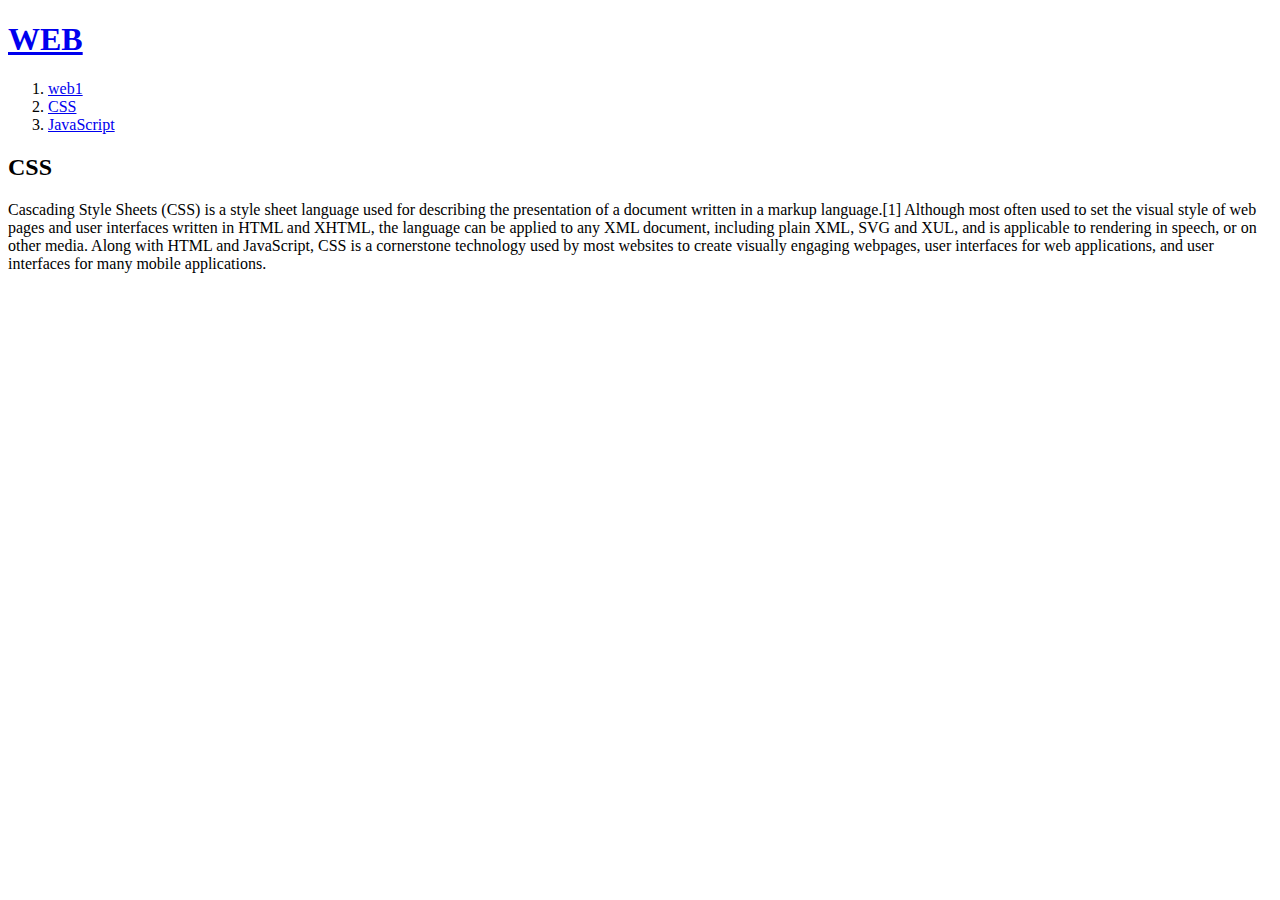
==== index.html @ b1e3acc7 "update including css_link" ====
<!doctype html>
<html>
  <head>
    <title>WEB_PRAC</title>
    <meta charset = "UTF-8">
    <link rel = "stylesheet", href="style.css" />
  </head>

  <body>

    <h1><a href = "index.html">WEB</a></h1>

    <div id = "grid">
      <ol>
        <li>
          <a href = "2.html", target="_self"> web1 </a>
        </li>
        <li>
          <a href = "3.html", target = "_self"> CSS </a>
        </li>
        <li>
          <a href = "4.html", target = "_self"> JavaScript </a>
        </li>
      </ol>
      <div id = "article">
        <h2>CSS</h2>
            <p>
              Cascading Style Sheets (CSS) is a style sheet language
              used for describing the presentation of a document written
              in a markup language.[1] Although most often used to set the
              visual style of web pages and user interfaces written in HTML
              and XHTML, the language can be applied to any XML document,
              including plain XML, SVG and XUL, and is applicable to rendering
              in speech, or on other media. Along with HTML and JavaScript,
              CSS is a cornerstone technology used by most websites to create
              visually engaging webpages, user interfaces for web applications,
              and user interfaces for many mobile applications.
            </p>
      </div>
    </div>
  </body>
</html>
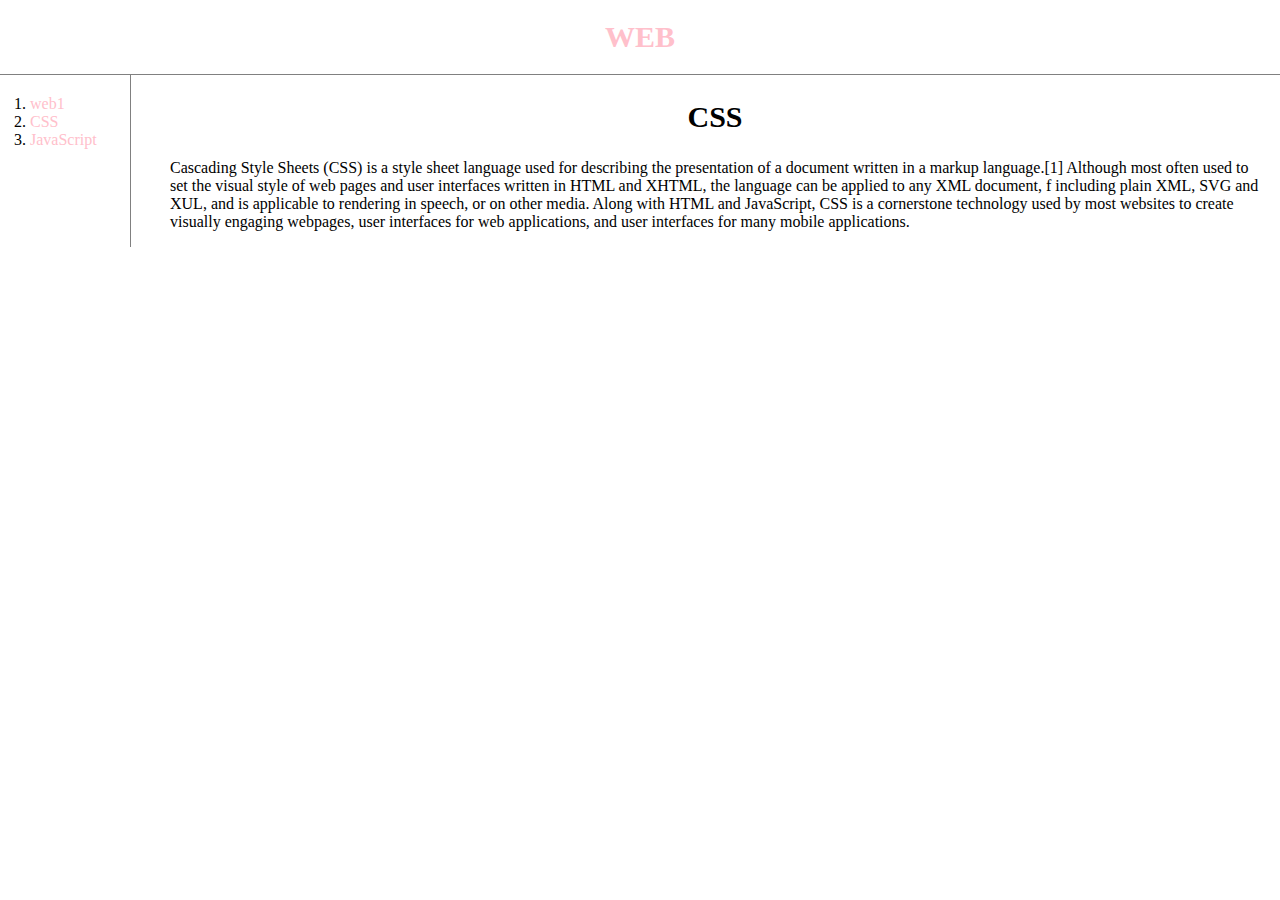
==== commit 63e17e72: "Update index.html" ====
--- a/index.html
+++ b/index.html
@@ -29,7 +29,7 @@
               used for describing the presentation of a document written
               in a markup language.[1] Although most often used to set the
               visual style of web pages and user interfaces written in HTML
-              and XHTML, the language can be applied to any XML document,
+              and XHTML, the language can be applied to any XML document, f
               including plain XML, SVG and XUL, and is applicable to rendering
               in speech, or on other media. Along with HTML and JavaScript,
               CSS is a cornerstone technology used by most websites to create
--- a/style.css
+++ b/style.css
@@ -0,0 +1,51 @@
+
+<style>
+  extra{}
+  a {
+    color:pink;
+    text-decoration: none;
+  }
+  h1 {
+    font-size: 30px;
+    text-align: center;
+    border-bottom: 1px solid grey;
+    margin : 0px;
+    padding: 20px;
+  }
+  h2 {
+    font-size : 30px;
+    text-align : center;
+
+  }
+  ol {
+    border-right: 1px solid grey;
+    width: 100px;
+    margin : 0px;
+    padding-left : 30px;
+    padding-top : 20px;
+  }
+  body {
+    margin : 0px;
+    padding : 0px;
+  }
+  #grid{
+    display: grid;
+    grid-template-columns: 150px 1fr;
+  }
+  #grid #article{
+    padding-left:20px;
+    padding-right: 20px;
+  }
+  @media(max-width:800px){
+    #grid{
+      display: block;
+    }
+    ol{
+      border-right : none;
+    }
+    h1{
+      text-align : justify;
+      border-bottom : none;
+    }
+  }
+</style>
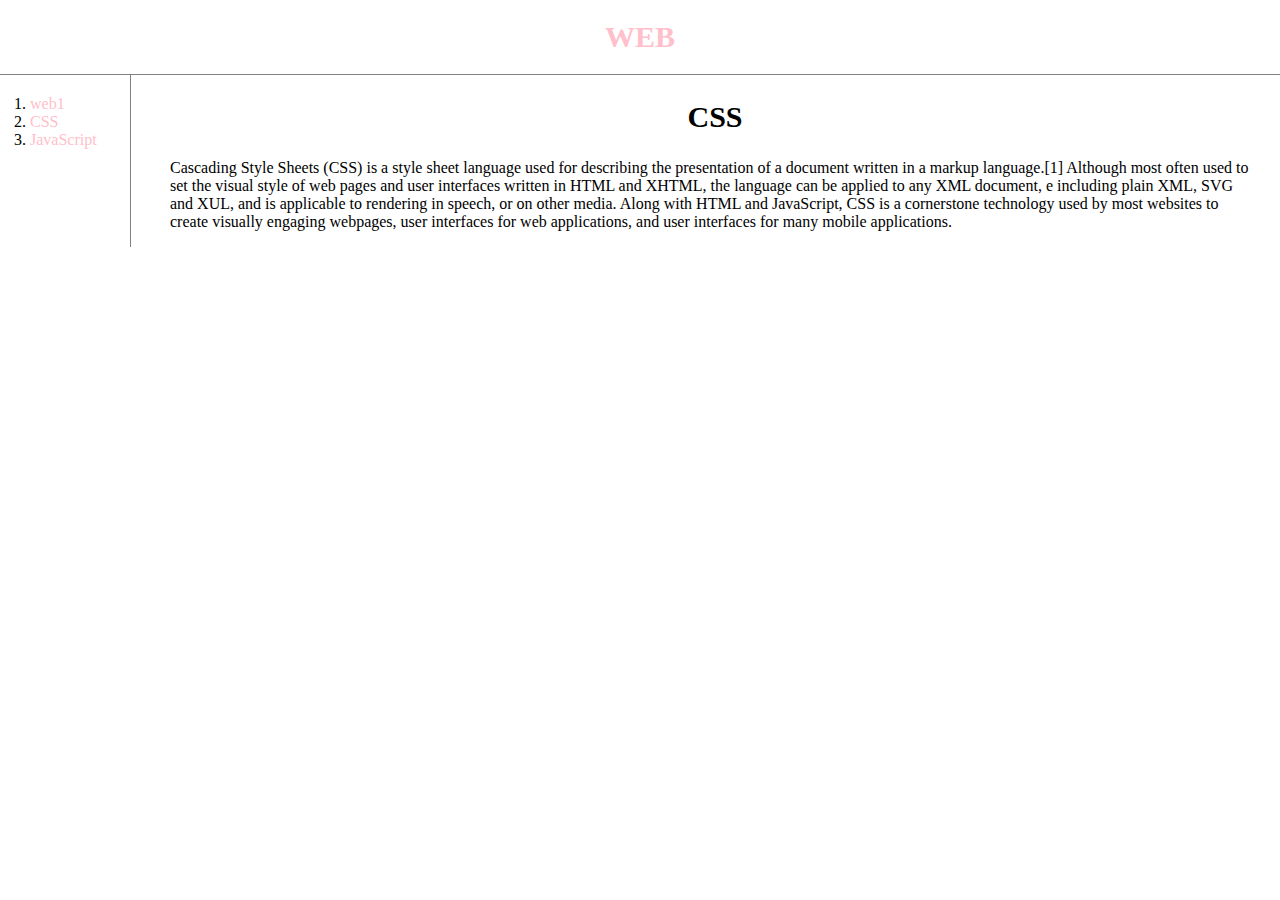
==== commit 4389a525: "Update index.html" ====
--- a/index.html
+++ b/index.html
@@ -29,7 +29,7 @@
               used for describing the presentation of a document written
               in a markup language.[1] Although most often used to set the
               visual style of web pages and user interfaces written in HTML
-              and XHTML, the language can be applied to any XML document, f
+              and XHTML, the language can be applied to any XML document, e
               including plain XML, SVG and XUL, and is applicable to rendering
               in speech, or on other media. Along with HTML and JavaScript,
               CSS is a cornerstone technology used by most websites to create
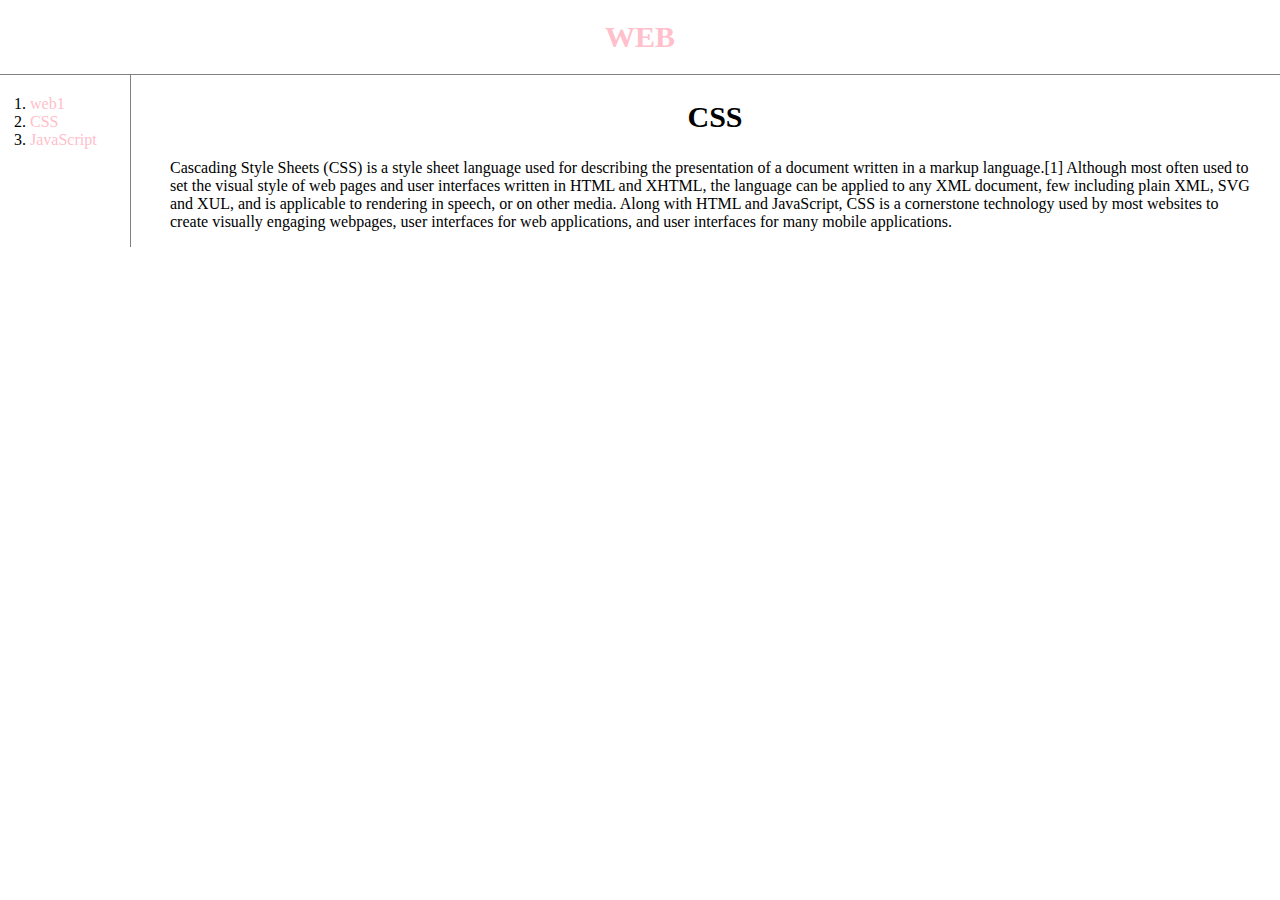
==== commit 6214f42e: "Update index.html" ====
--- a/index.html
+++ b/index.html
@@ -29,7 +29,7 @@
               used for describing the presentation of a document written
               in a markup language.[1] Although most often used to set the
               visual style of web pages and user interfaces written in HTML
-              and XHTML, the language can be applied to any XML document, e
+              and XHTML, the language can be applied to any XML document, few
               including plain XML, SVG and XUL, and is applicable to rendering
               in speech, or on other media. Along with HTML and JavaScript,
               CSS is a cornerstone technology used by most websites to create
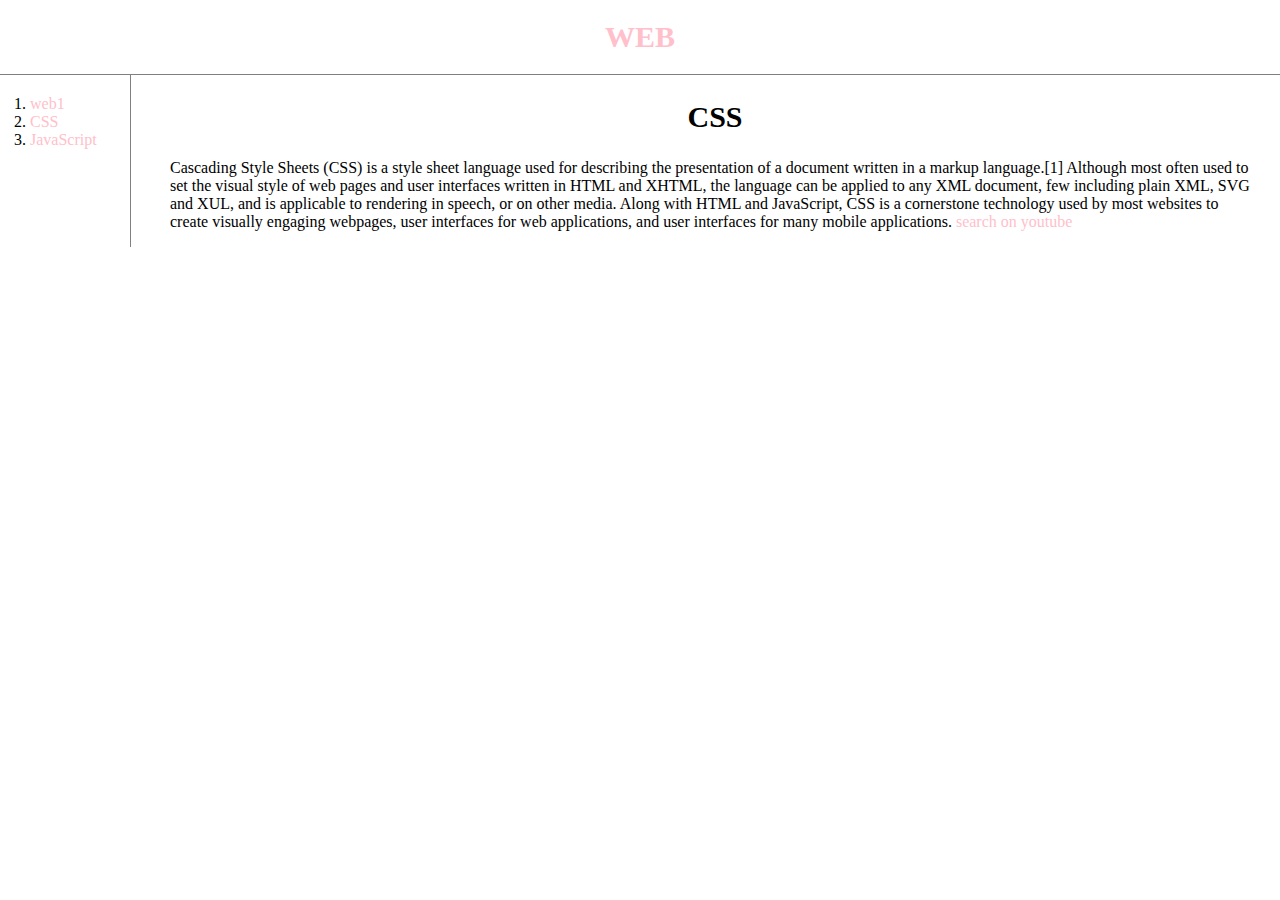
==== commit 4b0728d4: "Update index.html" ====
--- a/index.html
+++ b/index.html
@@ -22,6 +22,7 @@
           <a href = "4.html", target = "_self"> JavaScript </a>
         </li>
       </ol>
+      
       <div id = "article">
         <h2>CSS</h2>
             <p>
@@ -35,6 +36,7 @@
               CSS is a cornerstone technology used by most websites to create
               visually engaging webpages, user interfaces for web applications,
               and user interfaces for many mobile applications.
+              <a href = "youtu.be", target ="_blank"> search on youtube </a>
             </p>
       </div>
     </div>
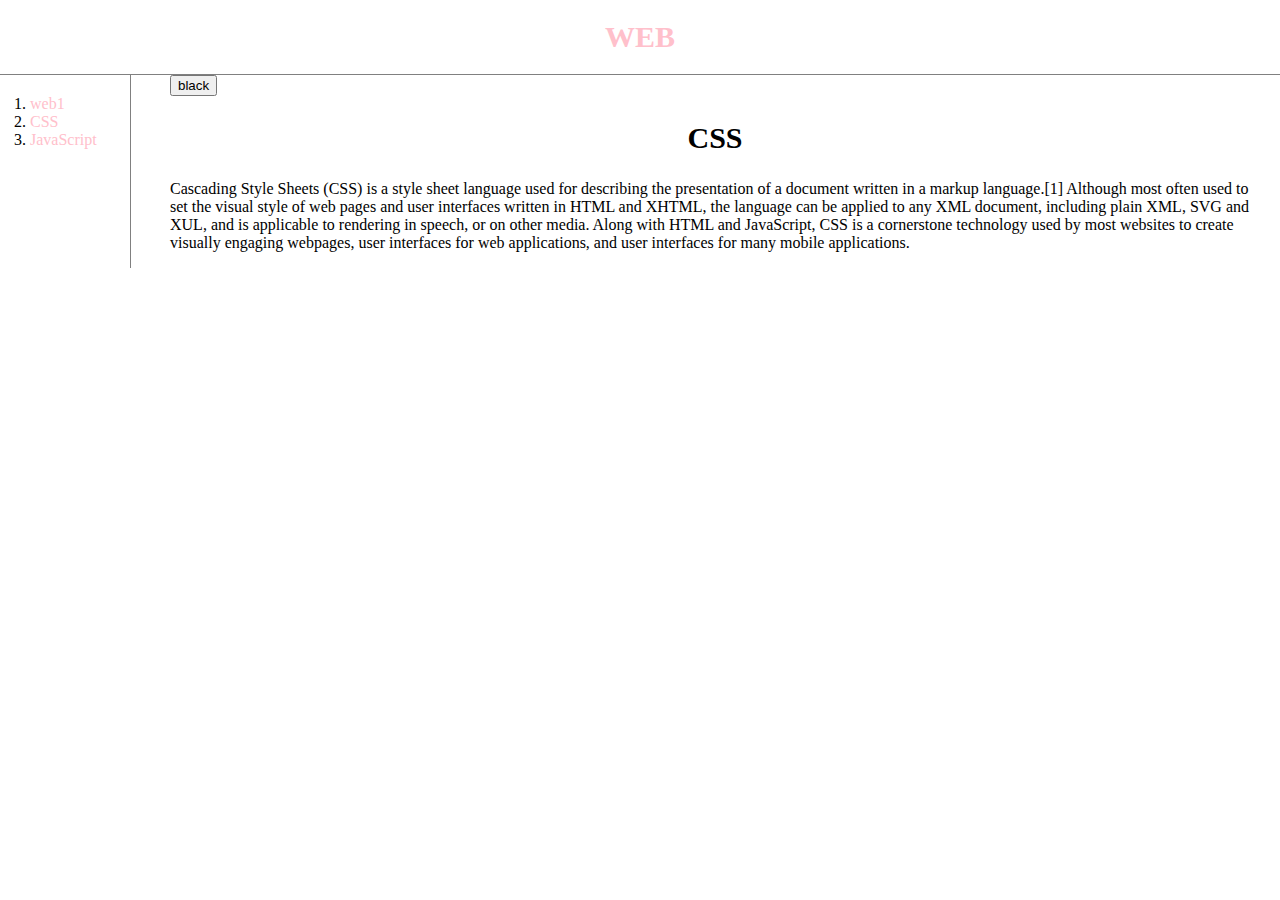
==== commit b8cca864: "Update index.html" ====
--- a/index.html
+++ b/index.html
@@ -22,21 +22,33 @@
           <a href = "4.html", target = "_self"> JavaScript </a>
         </li>
       </ol>
-      
       <div id = "article">
+        <input type="button" value="black" onclick="
+        if(document.querySelector('body').dataset.mode === 'switch_to_night'){
+          document.querySelector('body').style.backgroundColor = 'black';
+          document.querySelector('body').style.color = 'white';
+          document.querySelector('body').dataset.mode = 'switch_to_day';
+          this.value = 'switch_to_day';
+        } else {
+          document.querySelector('body').style.backgroundColor = 'white';
+          document.querySelector('body').style.color = 'black';
+          document.querySelector('body').dataset.mode = 'switch_to_night';
+          this.value = 'switch_to_night';
+        }
+        ">
+        <br />
         <h2>CSS</h2>
             <p>
               Cascading Style Sheets (CSS) is a style sheet language
               used for describing the presentation of a document written
               in a markup language.[1] Although most often used to set the
               visual style of web pages and user interfaces written in HTML
-              and XHTML, the language can be applied to any XML document, few
+              and XHTML, the language can be applied to any XML document,
               including plain XML, SVG and XUL, and is applicable to rendering
               in speech, or on other media. Along with HTML and JavaScript,
               CSS is a cornerstone technology used by most websites to create
               visually engaging webpages, user interfaces for web applications,
               and user interfaces for many mobile applications.
-              <a href = "youtu.be", target ="_blank"> search on youtube </a>
             </p>
       </div>
     </div>
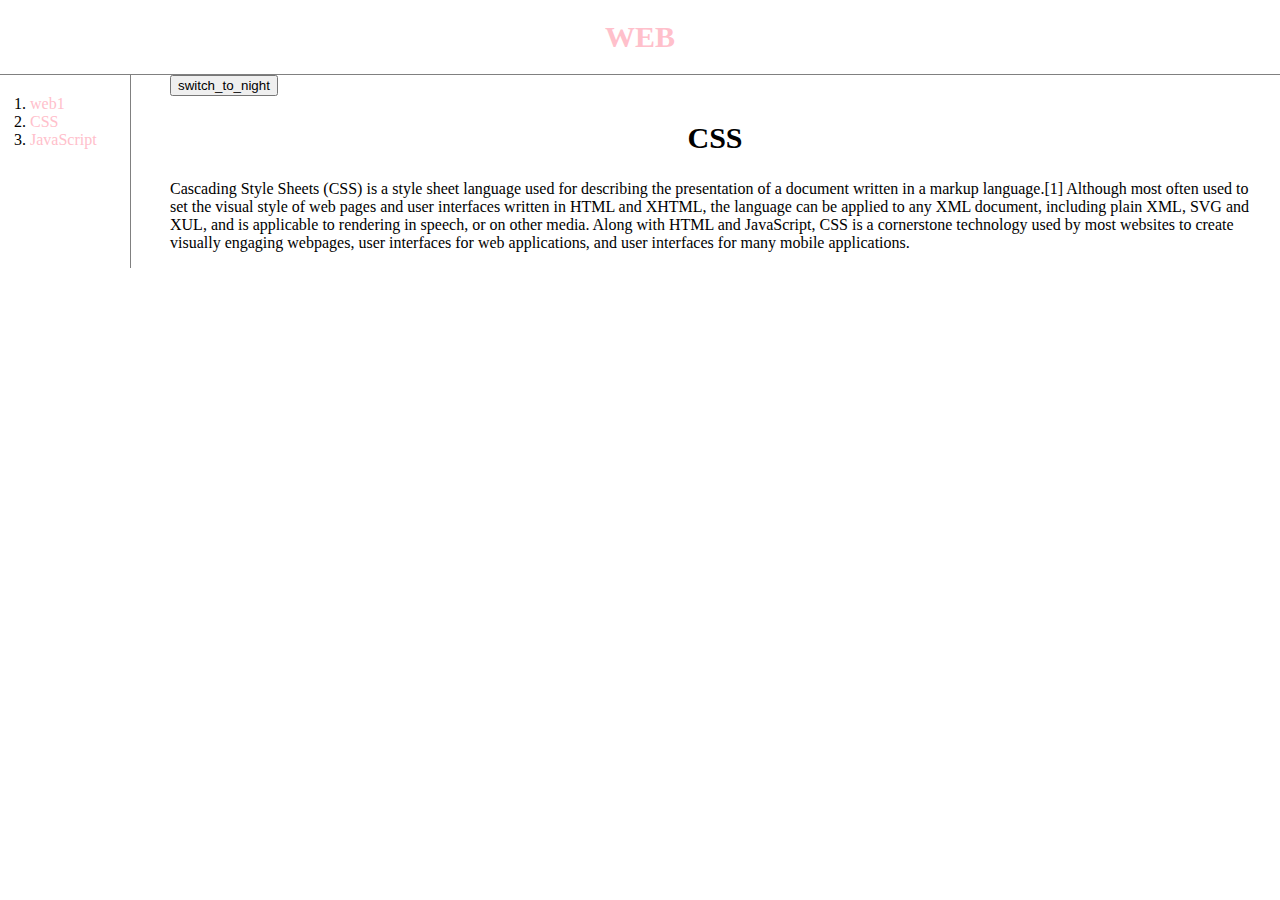
==== commit f70a53a9: "Update index.html" ====
--- a/index.html
+++ b/index.html
@@ -23,16 +23,15 @@
         </li>
       </ol>
       <div id = "article">
-        <input type="button" value="black" onclick="
-        if(document.querySelector('body').dataset.mode === 'switch_to_night'){
-          document.querySelector('body').style.backgroundColor = 'black';
-          document.querySelector('body').style.color = 'white';
-          document.querySelector('body').dataset.mode = 'switch_to_day';
+        <input type="button" value="switch_to_night" onclick="
+        var target = document.querySelector('body');
+        if(this.value === 'switch_to_night'){
+          target.style.backgroundColor = 'black';
+          target.style.color = 'white';
           this.value = 'switch_to_day';
         } else {
-          document.querySelector('body').style.backgroundColor = 'white';
-          document.querySelector('body').style.color = 'black';
-          document.querySelector('body').dataset.mode = 'switch_to_night';
+          target.style.backgroundColor = 'white';
+          target.style.color = 'black';
           this.value = 'switch_to_night';
         }
         ">
